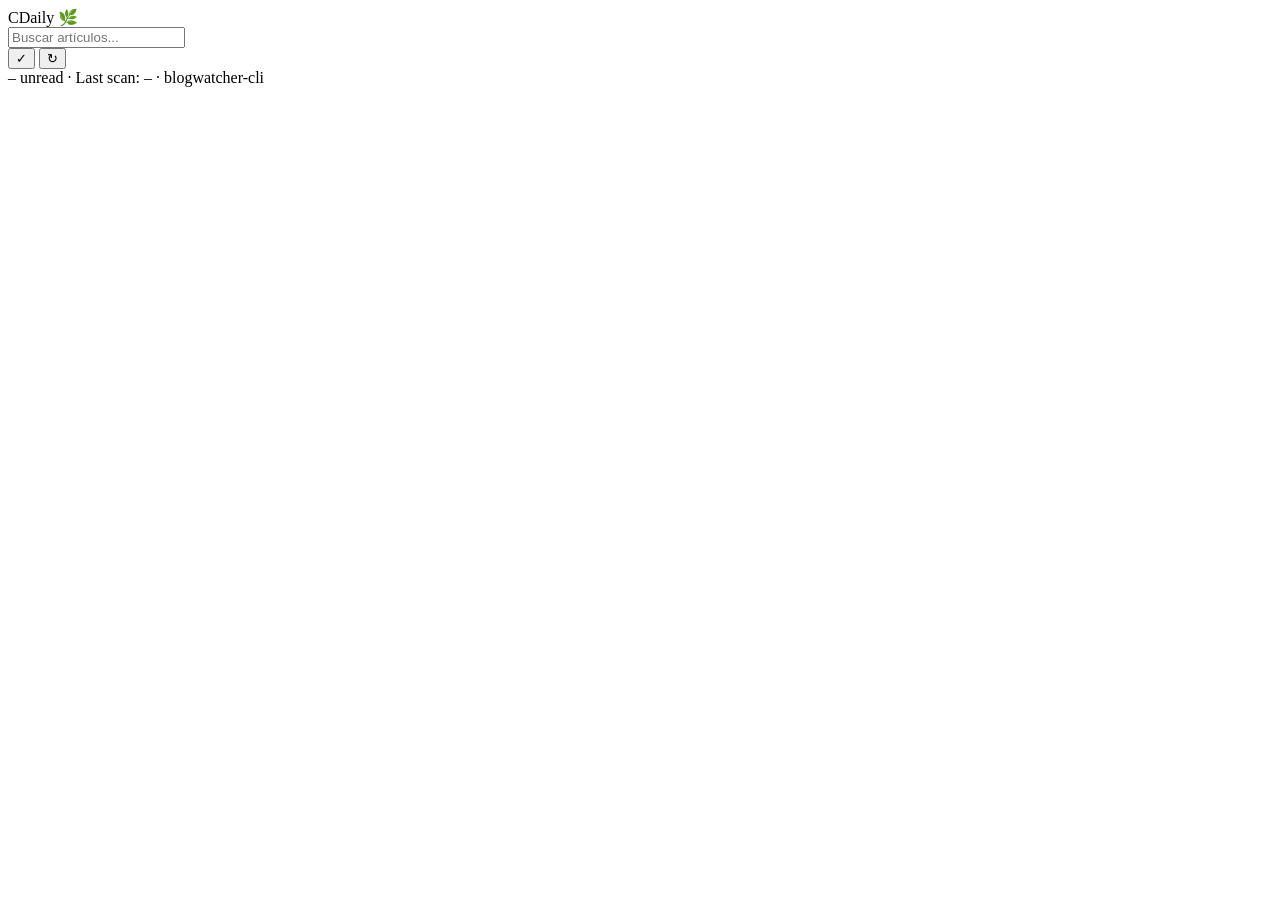
==== app/templates/index.html @ cee8beb2 "Initial commit: CDaily fast API feed reader - FastAPI + SQLite (blogwatcher-cli shared tables) - AI " ====
<!DOCTYPE html>
<html lang="es">
<head>
    <meta charset="UTF-8">
    <meta name="viewport" content="width=device-width, initial-scale=1.0">
    <title>CDaily 🌿</title>
    <link rel="preconnect" href="https://fonts.googleapis.com">
    <link href="https://fonts.googleapis.com/css2?family=Inter:wght@400;500;600&family=JetBrains+Mono:wght@400&display=swap" rel="stylesheet">
    <link rel="stylesheet" href="/static/css/style.css">
</head>
<body>

<!-- ── Header ─────────────────────────────────────────────────── -->
<header class="header">
    <div class="header-left">
        <span class="logo">CDaily 🌿</span>
    </div>
    <div class="header-center">
        <input
            type="text"
            id="search-input"
            class="search-input"
            placeholder="Buscar artículos..."
            autocomplete="off"
        >
    </div>
    <div class="header-right">
        <button class="btn-icon" id="mark-all-btn" title="Marcar todos leídos">✓</button>
        <button class="btn-icon" id="refresh-btn" title="Forzar scan">↻</button>
    </div>
</header>

<!-- ── Filter Pills ──────────────────────────────────────────── -->
<nav class="filter-bar" id="filter-bar">
    <!-- Pills injected by JS -->
</nav>

<!-- ── Main Feed ────────────────────────────────────────────── -->
<main class="feed-container" id="feed-container">
    <div class="articles-grid" id="articles-grid">
        <!-- Cards injected by JS -->
    </div>
    <div class="empty-state" id="empty-state" hidden>
        <p>Todo al día 🌿</p>
        <small>0 nuevos artículos</small>
    </div>
</main>

<!-- ── Footer Status Bar ─────────────────────────────────────── -->
<footer class="status-bar" id="status-bar">
    <span id="unread-count">– unread</span>
    <span>·</span>
    <span id="last-scan">Last scan: –</span>
    <span>·</span>
    <span>blogwatcher-cli</span>
</footer>

<!-- ── Toast Container ────────────────────────────────────────── -->
<div class="toast-container" id="toast-container"></div>

<script src="/static/js/app.js"></script>
</body>
</html>
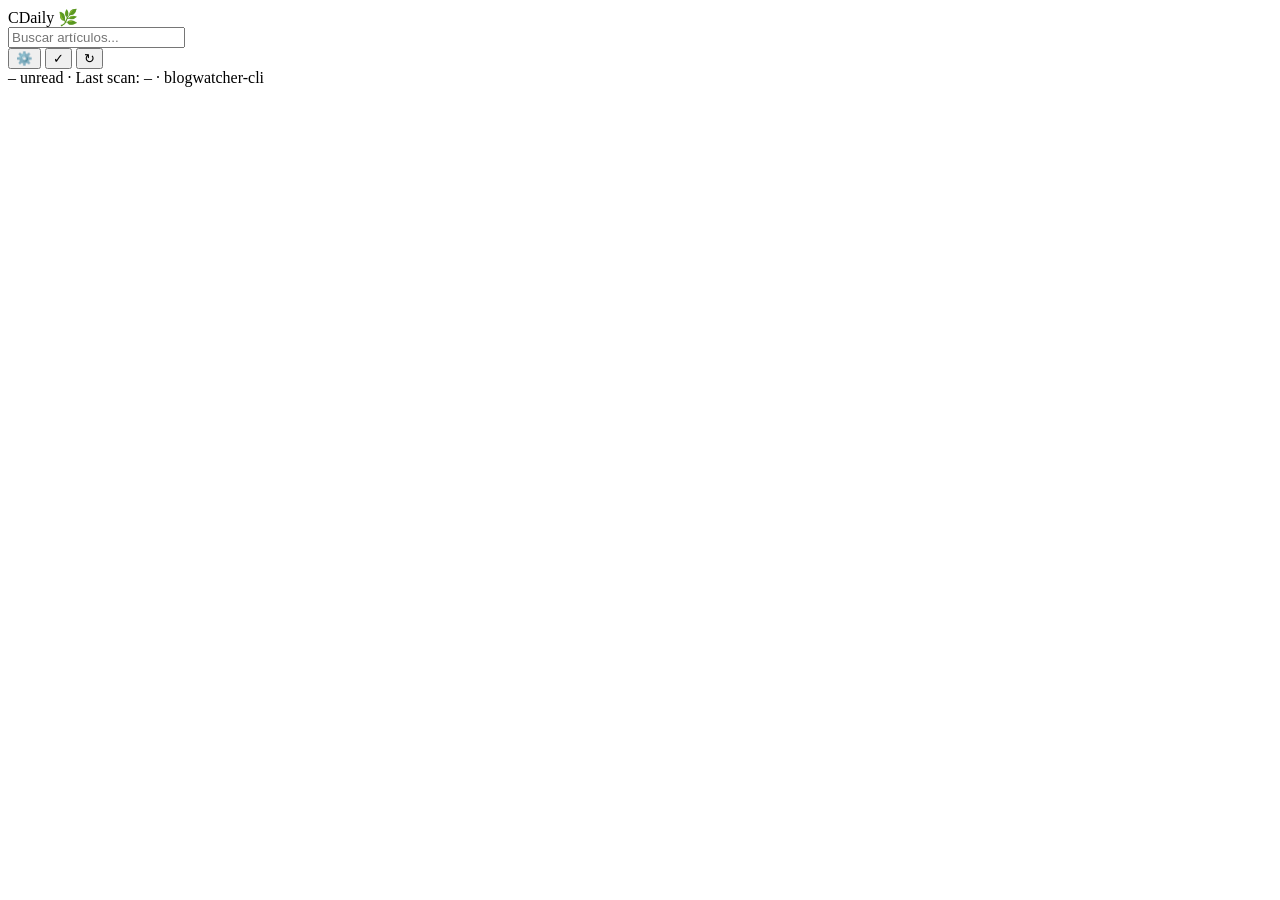
==== commit 7fff5ee9: "feat(frontend): implement premium settings modal, dynamic auth visibility and connection testing but" ====
--- a/app/templates/index.html
+++ b/app/templates/index.html
@@ -25,6 +25,7 @@
         >
     </div>
     <div class="header-right">
+        <button class="btn-icon" id="settings-btn" title="Configuración de IA">⚙️</button>
         <button class="btn-icon" id="mark-all-btn" title="Marcar todos leídos">✓</button>
         <button class="btn-icon" id="refresh-btn" title="Forzar scan">↻</button>
     </div>
@@ -55,6 +56,77 @@
     <span>blogwatcher-cli</span>
 </footer>
 
+<!-- ── Settings Modal ─────────────────────────────────────────── -->
+<div class="modal-overlay" id="settings-modal" hidden>
+    <div class="modal-card">
+        <div class="modal-header">
+            <h3>Configuración de Resúmenes IA 🌿</h3>
+            <button class="btn-icon" id="settings-close-btn" title="Cerrar">✕</button>
+        </div>
+        <div id="settings-alert-container" class="settings-alert" hidden></div>
+        <form id="settings-form" class="settings-form">
+            <div class="form-group checkbox-group">
+                <label for="ai-enabled">
+                    <input type="checkbox" id="ai-enabled" name="enabled"> Activar Resúmenes con IA
+                </label>
+            </div>
+            
+            <div class="form-row">
+                <div class="form-group">
+                    <label for="ai-auth-type">Tipo de Autenticación</label>
+                    <select id="ai-auth-type" name="auth_type">
+                        <option value="none">Ninguna (Local / Ollama)</option>
+                        <option value="bearer">Bearer Token (OpenAI / DeepSeek)</option>
+                        <option value="custom">Cabecera Personalizada</option>
+                    </select>
+                </div>
+            </div>
+
+            <div class="form-row" id="auth-header-name-container" hidden>
+                <div class="form-group">
+                    <label for="ai-auth-header-name">Nombre de Cabecera Personalizada</label>
+                    <input type="text" id="ai-auth-header-name" name="auth_header_name" placeholder="x-api-key o api-key">
+                </div>
+            </div>
+
+            <div class="form-row" id="api-key-container" hidden>
+                <div class="form-group">
+                    <label for="ai-api-key">API Key / Token de Acceso</label>
+                    <input type="password" id="ai-api-key" name="api_key" placeholder="sk-...">
+                </div>
+            </div>
+
+            <div class="form-row">
+                <div class="form-group">
+                    <label for="ai-endpoint">API Endpoint</label>
+                    <input type="text" id="ai-endpoint" name="endpoint" required placeholder="http://localhost:12345/v1/chat/completions">
+                </div>
+                <div class="form-group">
+                    <label for="ai-model">Modelo</label>
+                    <input type="text" id="ai-model" name="model" required placeholder="qwen2.5-7b-instruct-1m">
+                </div>
+            </div>
+
+            <div class="form-row">
+                <div class="form-group">
+                    <label for="ai-max-chars">Límite de caracteres de lectura</label>
+                    <input type="number" id="ai-max-chars" name="max_content_chars" required min="1000" max="100000" placeholder="12000">
+                </div>
+            </div>
+
+            <div class="form-group">
+                <label for="ai-prompt">Prompt del Sistema</label>
+                <textarea id="ai-prompt" name="system_prompt" rows="3" required placeholder="Summarize this."></textarea>
+            </div>
+
+            <div class="modal-actions">
+                <button type="button" class="btn-secondary" id="settings-test-btn">Probar Conexión</button>
+                <button type="submit" class="btn-primary" id="settings-save-btn">Guardar</button>
+            </div>
+        </form>
+    </div>
+</div>
+
 <!-- ── Toast Container ────────────────────────────────────────── -->
 <div class="toast-container" id="toast-container"></div>
 
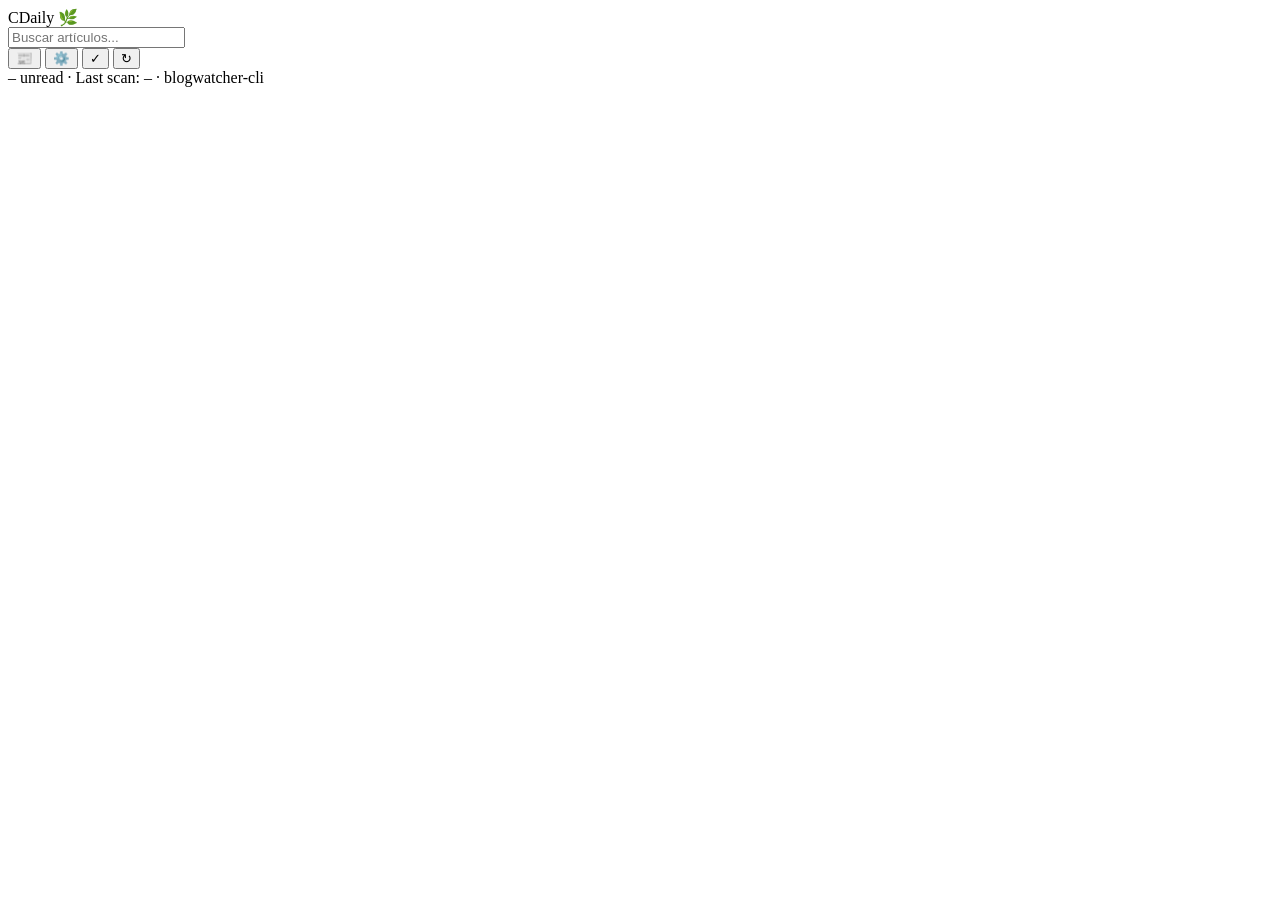
==== commit c60ad126: "feat: add news source management directly from web UI and fix cache issues" ====
--- a/app/templates/index.html
+++ b/app/templates/index.html
@@ -6,7 +6,7 @@
     <title>CDaily 🌿</title>
     <link rel="preconnect" href="https://fonts.googleapis.com">
     <link href="https://fonts.googleapis.com/css2?family=Inter:wght@400;500;600&family=JetBrains+Mono:wght@400&display=swap" rel="stylesheet">
-    <link rel="stylesheet" href="/static/css/style.css">
+    <link rel="stylesheet" href="/static/css/style.css?v=2">
 </head>
 <body>
 
@@ -25,6 +25,7 @@
         >
     </div>
     <div class="header-right">
+        <button class="btn-icon" id="sources-btn" title="Gestionar Fuentes">📰</button>
         <button class="btn-icon" id="settings-btn" title="Configuración de IA">⚙️</button>
         <button class="btn-icon" id="mark-all-btn" title="Marcar todos leídos">✓</button>
         <button class="btn-icon" id="refresh-btn" title="Forzar scan">↻</button>
@@ -73,14 +74,26 @@
             
             <div class="form-row">
                 <div class="form-group">
+                    <label for="ai-preset">Proveedor / Plantilla</label>
+                    <select id="ai-preset">
+                        <option value="custom">── Configuración Manual ──</option>
+                        <option value="openrouter">OpenRouter API</option>
+                        <option value="openai">OpenAI (GPT-4o)</option>
+                        <option value="deepseek">DeepSeek API</option>
+                        <option value="ollama">Ollama (Local)</option>
+                        <option value="lm-studio">LM Studio (Local)</option>
+                    </select>
+                </div>
+                <div class="form-group">
                     <label for="ai-auth-type">Tipo de Autenticación</label>
                     <select id="ai-auth-type" name="auth_type">
                         <option value="none">Ninguna (Local / Ollama)</option>
-                        <option value="bearer">Bearer Token (OpenAI / DeepSeek)</option>
+                        <option value="bearer">Bearer Token (OpenAI / DeepSeek / OpenRouter)</option>
                         <option value="custom">Cabecera Personalizada</option>
                     </select>
                 </div>
             </div>
+
 
             <div class="form-row" id="auth-header-name-container" hidden>
                 <div class="form-group">
@@ -127,9 +140,73 @@
     </div>
 </div>
 
+<!-- ── Sources Modal ──────────────────────────────────────────── -->
+<div class="modal-overlay" id="sources-modal" hidden>
+    <div class="modal-card">
+        <div class="modal-header">
+            <h3>Gestionar Fuentes de Noticias 🌿</h3>
+            <button class="btn-icon" id="sources-close-btn" title="Cerrar">✕</button>
+        </div>
+        <div id="sources-alert-container" class="settings-alert" hidden></div>
+        
+        <!-- Formulario para agregar -->
+        <form id="sources-form" class="settings-form">
+            <h4 class="form-section-title">Añadir Nueva Fuente</h4>
+            <div class="form-row">
+                <div class="form-group">
+                    <label for="source-name">Nombre de la fuente</label>
+                    <input type="text" id="source-name" name="name" required placeholder="Ej: TechCrunch">
+                </div>
+                <div class="form-group">
+                    <label for="source-url">URL del Sitio</label>
+                    <input type="text" id="source-url" name="url" required placeholder="Ej: https://techcrunch.com">
+                </div>
+            </div>
+            
+            <div class="form-row">
+                <div class="form-group">
+                    <label for="source-feed-url">URL de Feed RSS (Opcional)</label>
+                    <input type="text" id="source-feed-url" name="feed_url" placeholder="Ej: https://techcrunch.com/feed/">
+                </div>
+                <div class="form-group">
+                    <label for="source-selector">Selector CSS de Scraping (Opcional)</label>
+                    <input type="text" id="source-selector" name="scrape_selector" placeholder="Ej: article h2 a">
+                </div>
+            </div>
+            
+            <div class="modal-actions">
+                <button type="submit" class="btn-primary" id="source-add-btn">Añadir Fuente</button>
+            </div>
+        </form>
+        
+        <hr class="modal-divider">
+        
+        <!-- Lista de fuentes registradas -->
+        <div class="sources-list-section">
+            <h4 class="form-section-title">Fuentes Registradas</h4>
+            <div class="sources-table-container">
+                <table class="sources-table">
+                    <thead>
+                        <tr>
+                            <th>Nombre</th>
+                            <th>Feed / URL</th>
+                            <th>Último Escaneo</th>
+                            <th style="width: 80px; text-align: center;">Acción</th>
+                        </tr>
+                    </thead>
+                    <tbody id="sources-list-body">
+                        <!-- Filas inyectadas por JS -->
+                    </tbody>
+                </table>
+            </div>
+        </div>
+    </div>
+</div>
+
+
 <!-- ── Toast Container ────────────────────────────────────────── -->
 <div class="toast-container" id="toast-container"></div>
 
-<script src="/static/js/app.js"></script>
+<script src="/static/js/app.js?v=2"></script>
 </body>
 </html>
